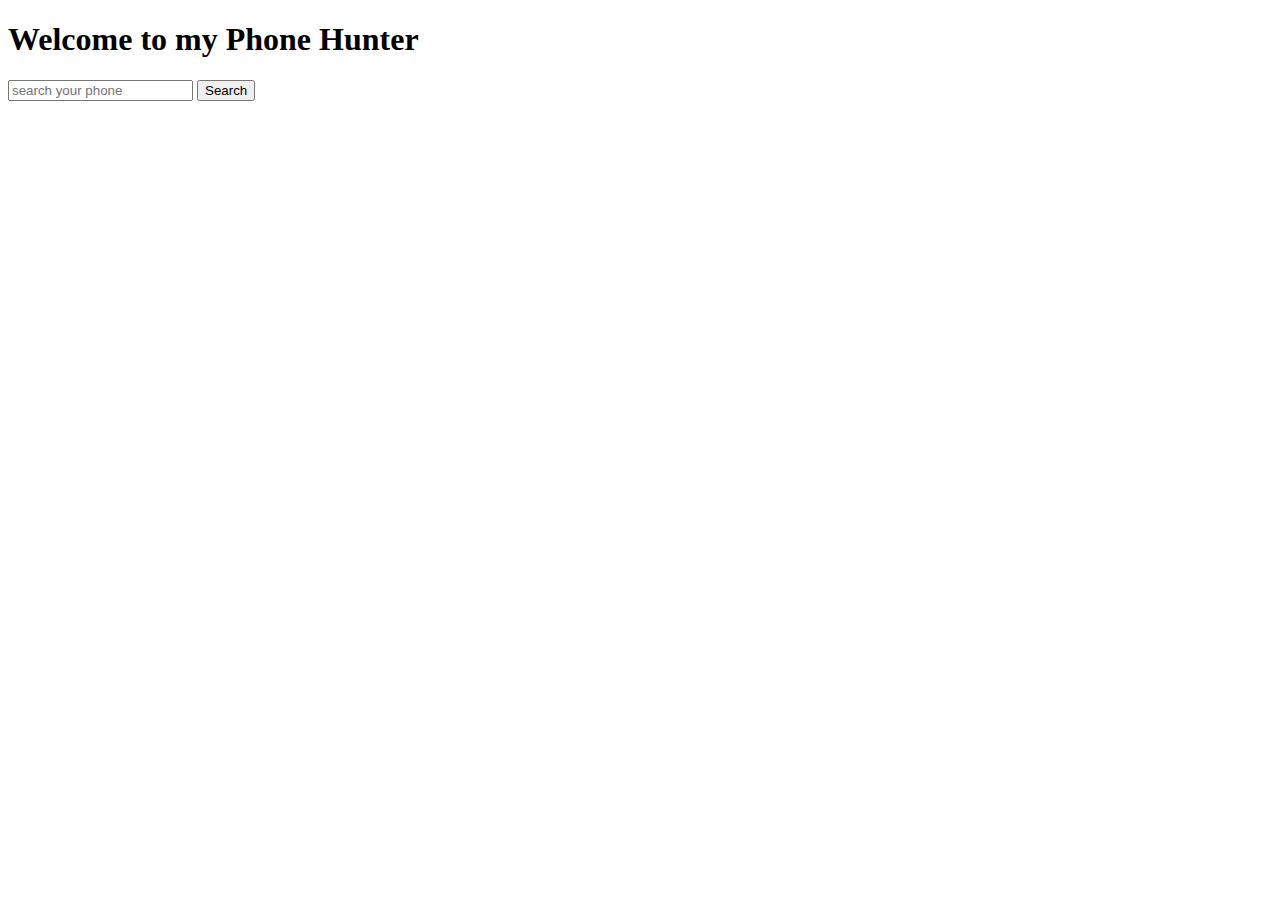
==== phone-hunter/index.html @ dd667fbe "Phone hunter with search" ====
<!doctype html>
<html lang="en">
  <head>
    <meta charset="utf-8">
    <meta name="viewport" content="width=device-width, initial-scale=1">
    <title>Phone Hunter demo</title>
    <link href="https://cdn.jsdelivr.net/npm/bootstrap@5.2.2/dist/css/bootstrap.min.css" rel="stylesheet" integrity="sha384-Zenh87qX5JnK2Jl0vWa8Ck2rdkQ2Bzep5IDxbcnCeuOxjzrPF/et3URy9Bv1WTRi" crossorigin="anonymous">
  </head>
  <body>
    <header>
        <h1>Welcome to my Phone Hunter</h1>
    </header>
    <main class="container">
        <div class="mb-3 w-50">
            <input id="search-field" type="email" class="form-control" id="exampleFormControlInput1" placeholder="search your phone">
            <button id="btn-search" class="btn btn-primary">Search</button>
        </div>
    <section>
        <div id="phone-container" class="row row-cols-1 row-cols-md-3 g-4">
        
        </div>
    </section>
    </main>
    <script src="https://cdn.jsdelivr.net/npm/bootstrap@5.2.2/dist/js/bootstrap.bundle.min.js" integrity="sha384-OERcA2EqjJCMA+/3y+gxIOqMEjwtxJY7qPCqsdltbNJuaOe923+mo//f6V8Qbsw3" crossorigin="anonymous"></script>
    <script src="js/app.js"></script>
</body>
</html>
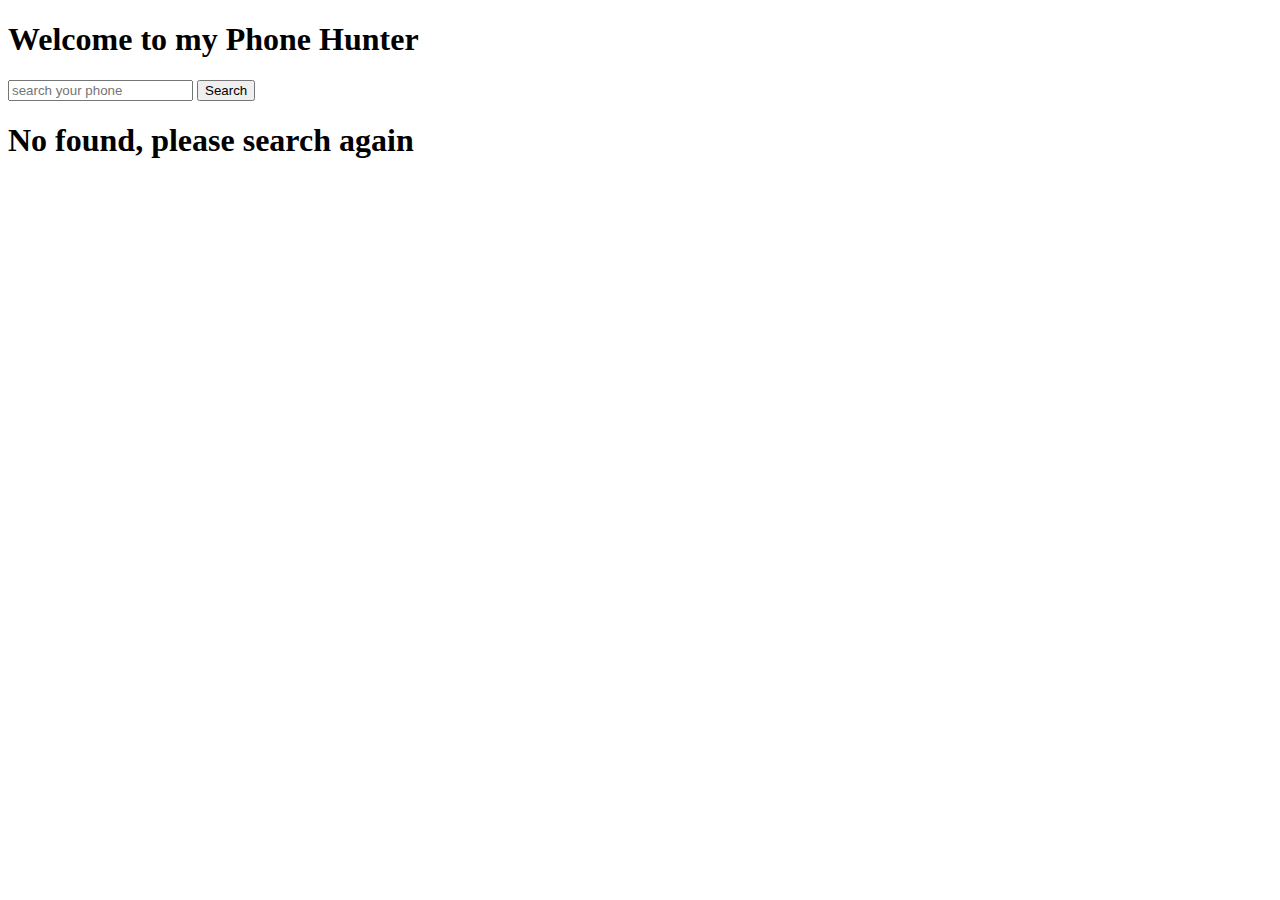
==== commit 68faa9d3: "toggle no phone found message" ====
--- a/phone-hunter/index.html
+++ b/phone-hunter/index.html
@@ -3,7 +3,7 @@
   <head>
     <meta charset="utf-8">
     <meta name="viewport" content="width=device-width, initial-scale=1">
-    <title>Phone Hunter demo</title>
+    <title>Phone Hunter - Practice with search filed</title>
     <link href="https://cdn.jsdelivr.net/npm/bootstrap@5.2.2/dist/css/bootstrap.min.css" rel="stylesheet" integrity="sha384-Zenh87qX5JnK2Jl0vWa8Ck2rdkQ2Bzep5IDxbcnCeuOxjzrPF/et3URy9Bv1WTRi" crossorigin="anonymous">
   </head>
   <body>
@@ -13,11 +13,14 @@
     <main class="container">
         <div class="mb-3 w-50">
             <input id="search-field" type="email" class="form-control" id="exampleFormControlInput1" placeholder="search your phone">
-            <button id="btn-search" class="btn btn-primary">Search</button>
+            <button id="btn-search" class="btn mt-1 btn-primary">Search</button>
         </div>
     <section>
         <div id="phone-container" class="row row-cols-1 row-cols-md-3 g-4">
         
+        </div>
+        <div id="no-found-message" class="mt-4 d-none">
+            <h1 class="text-warning">No found, please search again</h1>
         </div>
     </section>
     </main>
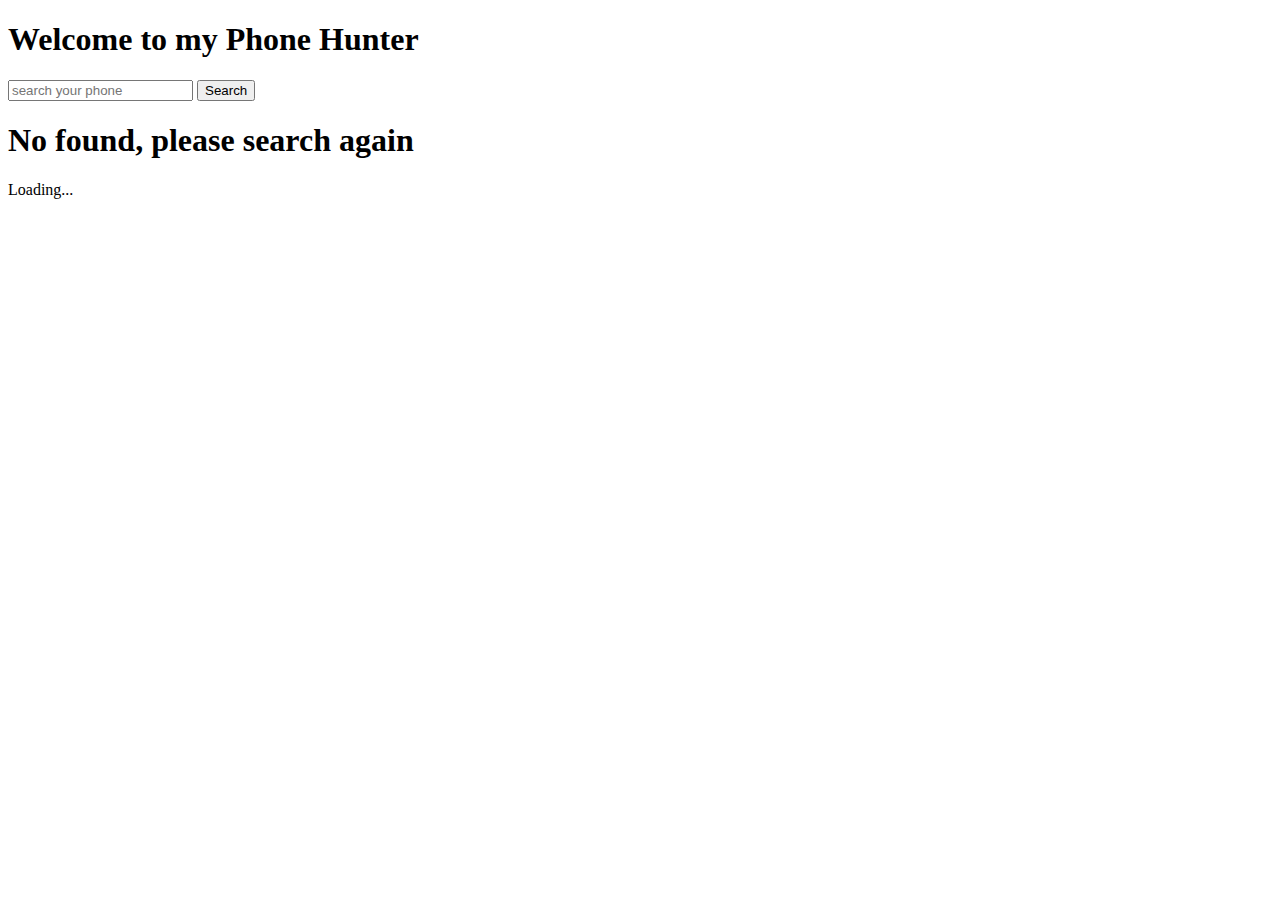
==== commit 47ef732a: "spinner or loader added" ====
--- a/phone-hunter/index.html
+++ b/phone-hunter/index.html
@@ -23,6 +23,13 @@
             <h1 class="text-warning">No found, please search again</h1>
         </div>
     </section>
+    <section id="loader" class="d-none">
+        <div style="height: 400px;" class="d-flex justify-content-center align-items-center">
+            <div class="spinner-border text-success" role="status">
+              <span class="visually-hidden">Loading...</span>
+            </div>
+          </div>
+    </section>
     </main>
     <script src="https://cdn.jsdelivr.net/npm/bootstrap@5.2.2/dist/js/bootstrap.bundle.min.js" integrity="sha384-OERcA2EqjJCMA+/3y+gxIOqMEjwtxJY7qPCqsdltbNJuaOe923+mo//f6V8Qbsw3" crossorigin="anonymous"></script>
     <script src="js/app.js"></script>
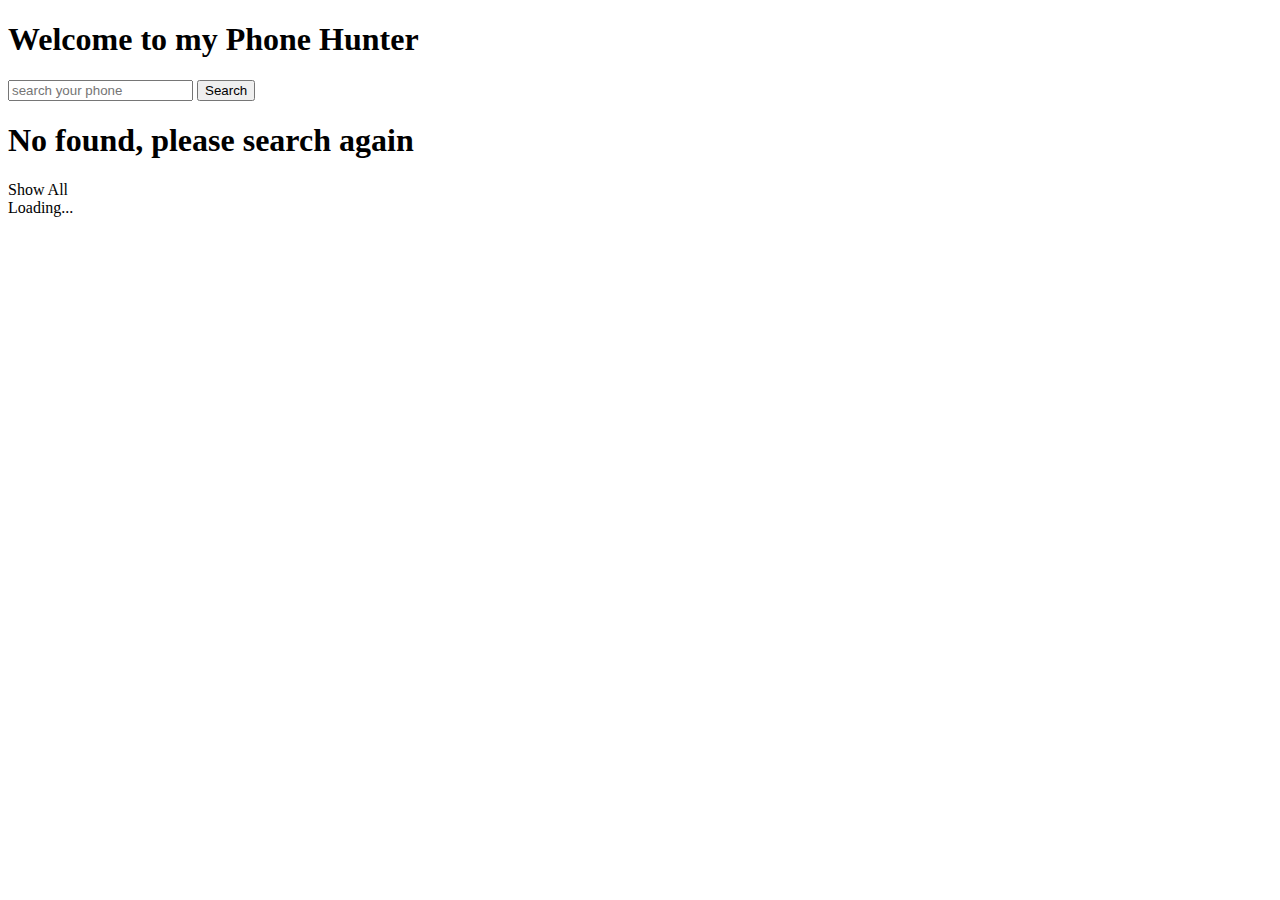
==== commit 4469316c: "data loader" ====
--- a/phone-hunter/index.html
+++ b/phone-hunter/index.html
@@ -22,6 +22,9 @@
         <div id="no-found-message" class="mt-4 d-none">
             <h1 class="text-warning">No found, please search again</h1>
         </div>
+        <div id="show-all" class="text-center d-none">
+          <div id="btn-show-all" class="btn btn-primary">Show All</div>
+        </div>
     </section>
     <section id="loader" class="d-none">
         <div style="height: 400px;" class="d-flex justify-content-center align-items-center">
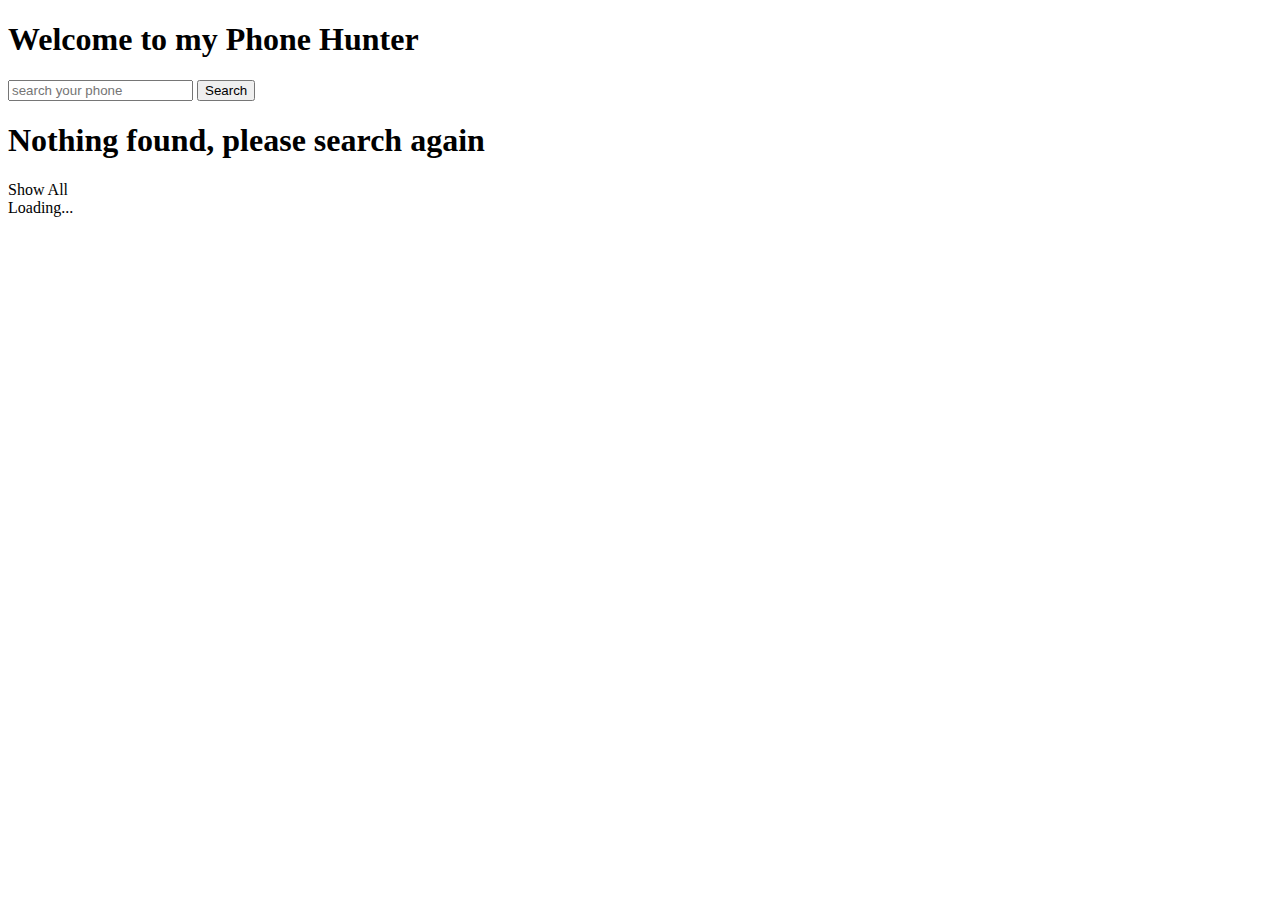
==== commit 9130f16c: "search result submit by enter" ====
--- a/phone-hunter/index.html
+++ b/phone-hunter/index.html
@@ -20,9 +20,9 @@
         
         </div>
         <div id="no-found-message" class="mt-4 d-none">
-            <h1 class="text-warning">No found, please search again</h1>
+            <h1 class="text-warning">Nothing found, please search again</h1>
         </div>
-        <div id="show-all" class="text-center d-none">
+        <div id="show-all" class="text-center d-none mt-4">
           <div id="btn-show-all" class="btn btn-primary">Show All</div>
         </div>
     </section>
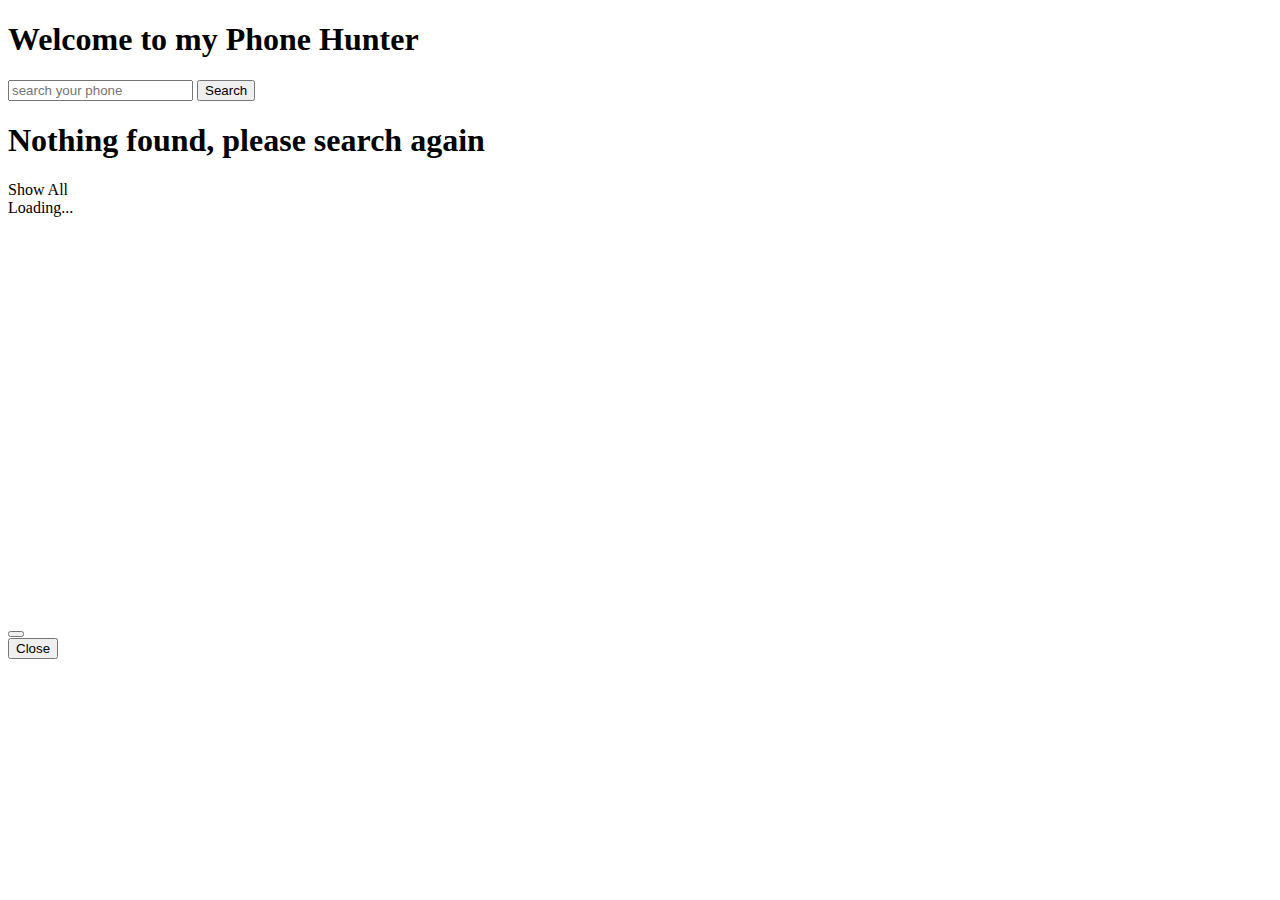
==== commit f008167f: "modal activated with phone details" ====
--- a/phone-hunter/index.html
+++ b/phone-hunter/index.html
@@ -33,6 +33,27 @@
             </div>
           </div>
     </section>
+    <section>
+      <!-- Button trigger modal -->
+
+<!-- Modal -->
+<div class="modal fade" id="phoneDetailModal" tabindex="-1" aria-labelledby="phoneDetailModalLabel" aria-hidden="true">
+  <div class="modal-dialog">
+    <div class="modal-content">
+      <div class="modal-header">
+        <h1 class="modal-title fs-5" id="phoneDetailModalLabel"></h1>
+        <button type="button" class="btn-close" data-bs-dismiss="modal" aria-label="Close"></button>
+      </div>
+      <div id="phone-details" class="modal-body">
+  
+      </div>
+      <div class="modal-footer">
+        <button type="button" class="btn btn-secondary" data-bs-dismiss="modal">Close</button>
+      </div>
+    </div>
+  </div>
+</div>
+    </section>
     </main>
     <script src="https://cdn.jsdelivr.net/npm/bootstrap@5.2.2/dist/js/bootstrap.bundle.min.js" integrity="sha384-OERcA2EqjJCMA+/3y+gxIOqMEjwtxJY7qPCqsdltbNJuaOe923+mo//f6V8Qbsw3" crossorigin="anonymous"></script>
     <script src="js/app.js"></script>
